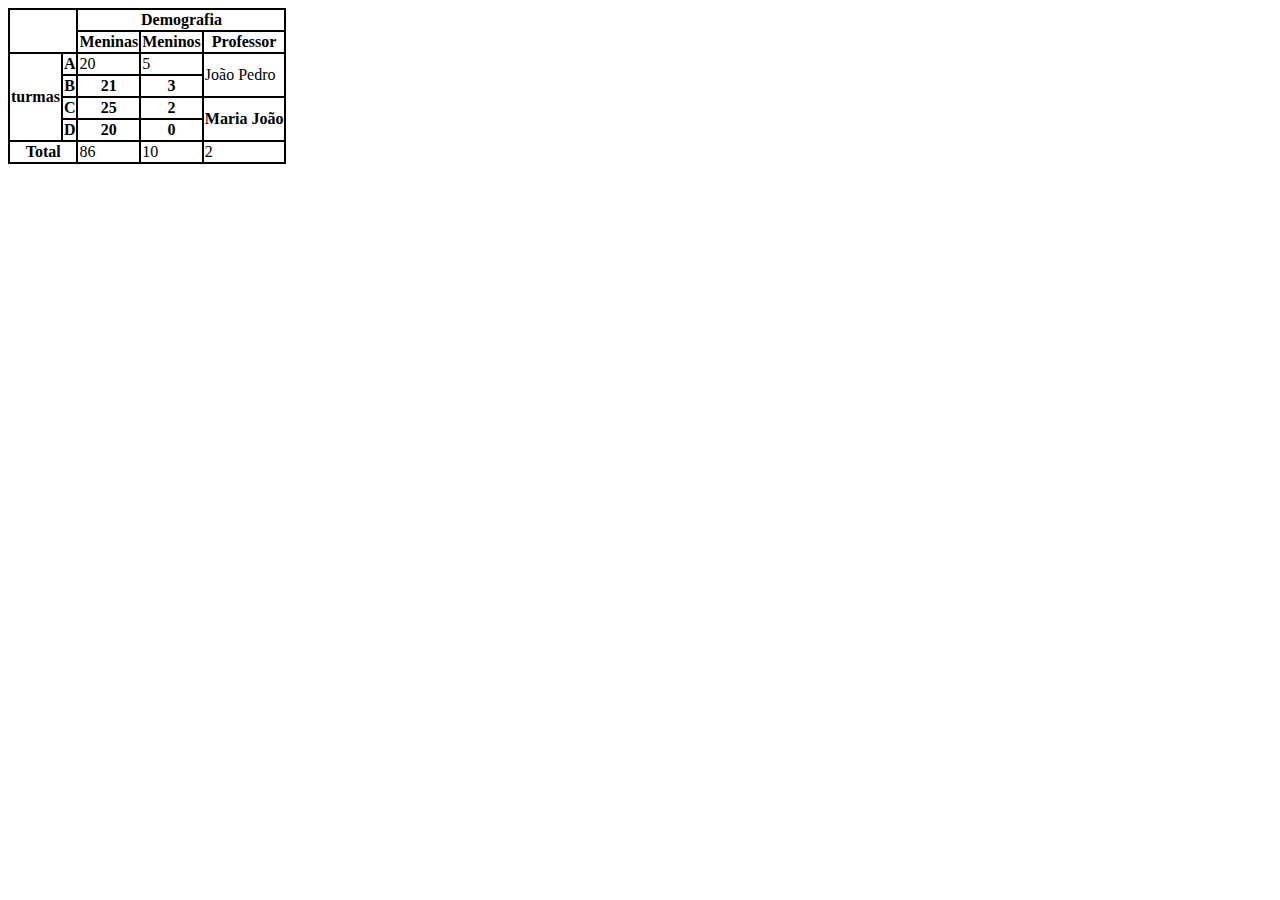
==== Tabela demografica.html @ e6447d2c "Criação de Tabela" ====
<!DOCTYPE html>
<html lang="en">
<head>
    <meta charset="UTF-8">
    <meta name="viewport" content="width=device-width, initial-scale=1.0">
    <title>Document</title>

<style>

table, th, td, tr{
border: 2px solid black;
border-collapse: collapse;
}
</style>


</head>
<body>


    <table>

<tr>
    <th colspan="2" rowspan="2"></th>
    <th colspan="3">Demografia</th>
</tr>
<tr>
   <th>Meninas</th> 
   <th>Meninos</th>
   <th>Professor</th>

</tr>
<tr>

    <th rowspan="4">turmas</th>
    <th>A</th>
<td>20</td>
<td>5</td>
<td rowspan="2">João Pedro</td>

</tr>
<tr>

<th>B</th>
<th>21</th>
<th>3</th>

</tr>
<tr>
<th>C</th>
<th>25</th>
<th>2</th>
<th rowspan="2"> Maria João</th>

</tr>
<tr>
    <th>D</th>
    <th>20</th>
    <th>0</th>
    
</tr>

<tr>
<th colspan="2">Total</th>
<td>86</td>
<td>10</td>
<td>2</td>

</tr>






    </table>















    
</body>
</html>
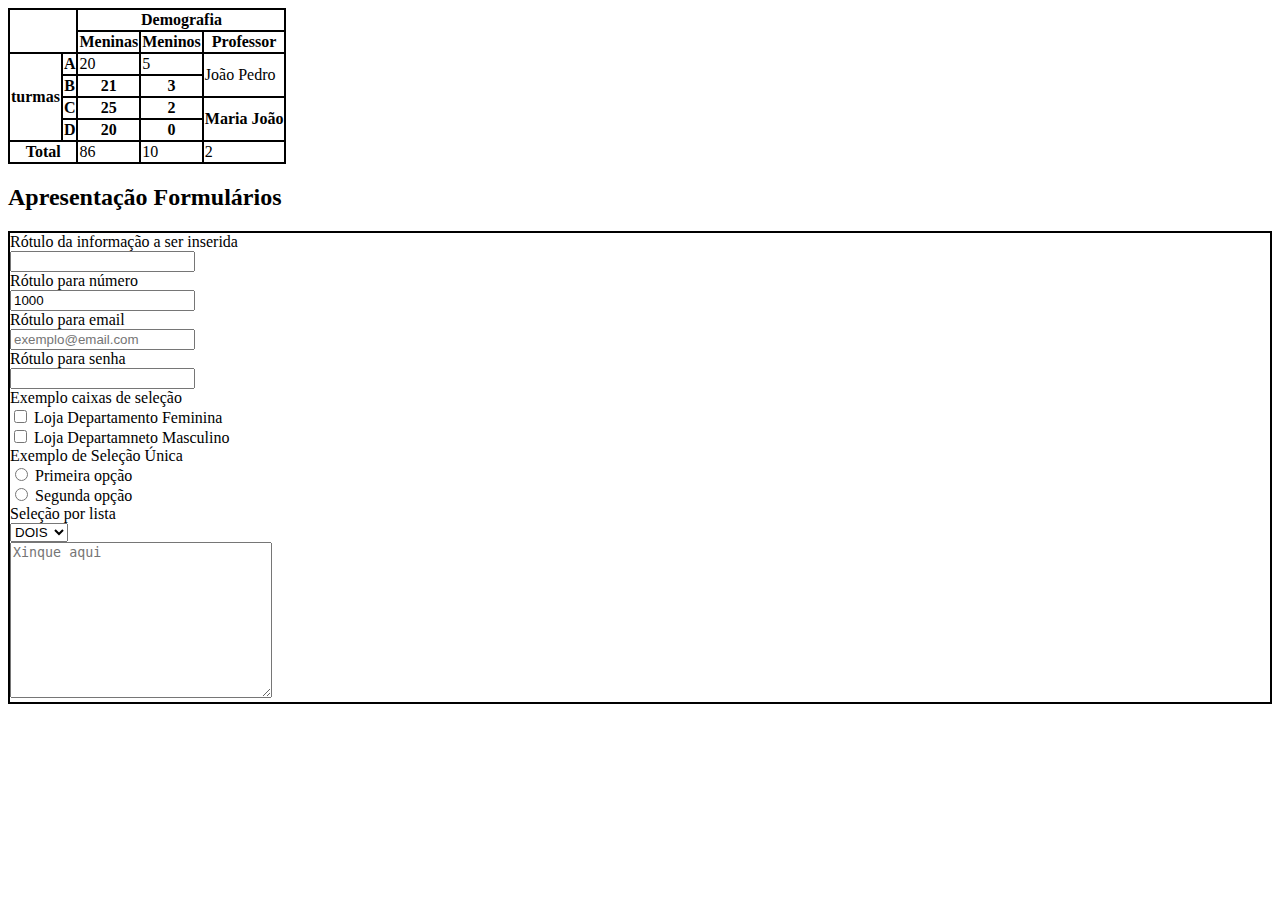
==== commit 0fea5d25: "Apresentação de Formulários" ====
--- a/Tabela demografica.html
+++ b/Tabela demografica.html
@@ -7,7 +7,7 @@
 
 <style>
 
-table, th, td, tr{
+table, th, td, tr, form{
 border: 2px solid black;
 border-collapse: collapse;
 }
@@ -69,26 +69,66 @@
 </tr>
 
 
+    </table>
+
+
+<h2>Apresentação Formulários</h2>
+
+<form action="#">
+
+<label for="meuID"> 
+    Rótulo da informação a ser inserida
+</label>
+<br>
+<input type="text" id="meuID">
+<br>
+<label for="">Rótulo para número
+</label>
+<br>
+<input type="number" id="numero" value="1000">
+<br>
+
+<label for="">Rótulo para email</label>
+<br>
+<input type="email" name="" id="email" placeholder="exemplo@email.com">
+<br>
+<label for="senha">Rótulo para senha</label>
+<br>
+<input type="password" name="" id="senha">
+<br>
+<label for="">Exemplo caixas de seleção</label>
+<br>
+<input type="checkbox" name="selecao" id="f" value="lojafeminino">
+<label for="f"> Loja Departamento Feminina</label>
+<br>
+<input type="checkbox" name="selecao" id="m" value="lojaMasculino">
+<label for="m">Loja Departamneto Masculino</label>
+<br>
+<label for="">Exemplo de Seleção Única</label>
+<br>
+<input type="radio" name="SelecaoUnica" id="um" value="1">
+<label for="um">Primeira opção</label>
+<br>
+<input type="radio" name="SelecaoUnica" id="dois" value="2">
+<label for="dois">Segunda opção</label>
+<br>
+<label for="testSelect">Seleção por lista</label>
+<br>
+<select name="testSelect" id="testSelect">
+
+<option value="1" disabled>UM</option>
+<option value="3">DOIS</option>
+<option value="3">TRÊS</option>
+
+</select>
+<br>
+<textarea name="" id="" cols="30" rows="10" placeholder="Xinque aqui"></textarea>
 
 
 
-
-    </table>
+</form>
 
 
-
-
-
-
-
-
-
-
-
-
-
-
-
-    
+   
 </body>
 </html>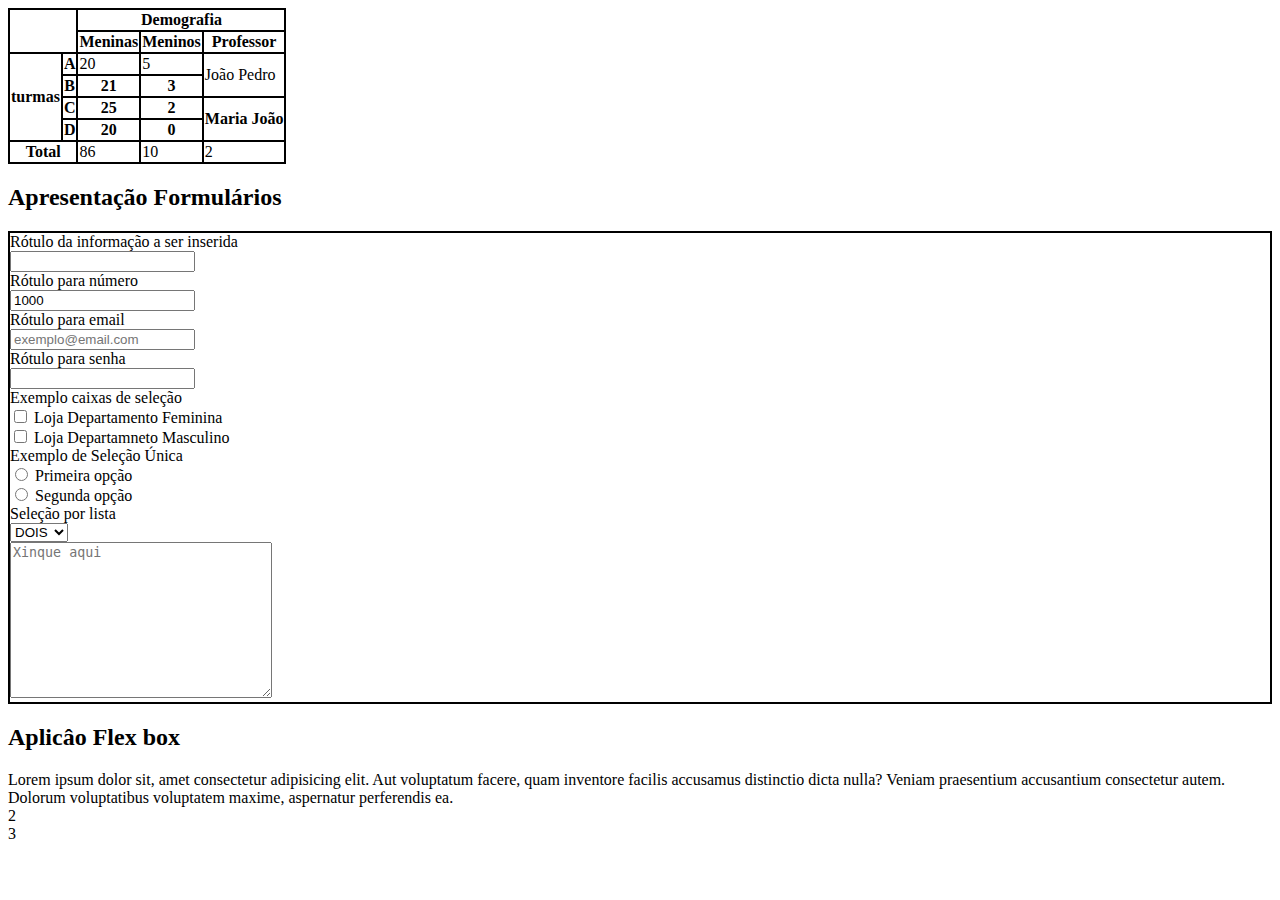
==== commit 99f15620: "adição de container" ====
--- a/Tabela demografica.html
+++ b/Tabela demografica.html
@@ -127,8 +127,21 @@
 
 
 </form>
+  
+
+<section>
+     <h2>Aplicâo Flex box</h2>
+
+        <div class="container">
+        <div class="itemFlex vermelho"> Lorem ipsum dolor sit, amet consectetur adipisicing elit. Aut voluptatum facere, quam inventore facilis accusamus distinctio dicta nulla? Veniam praesentium accusantium consectetur autem. Dolorum voluptatibus voluptatem maxime, aspernatur perferendis ea.</div>
+        <div class="itemFlex verde">2</div>
+        <div class="itemFlex azul">3</div>
 
 
-   
+</div>
+
+
+</section>
+
 </body>
 </html>